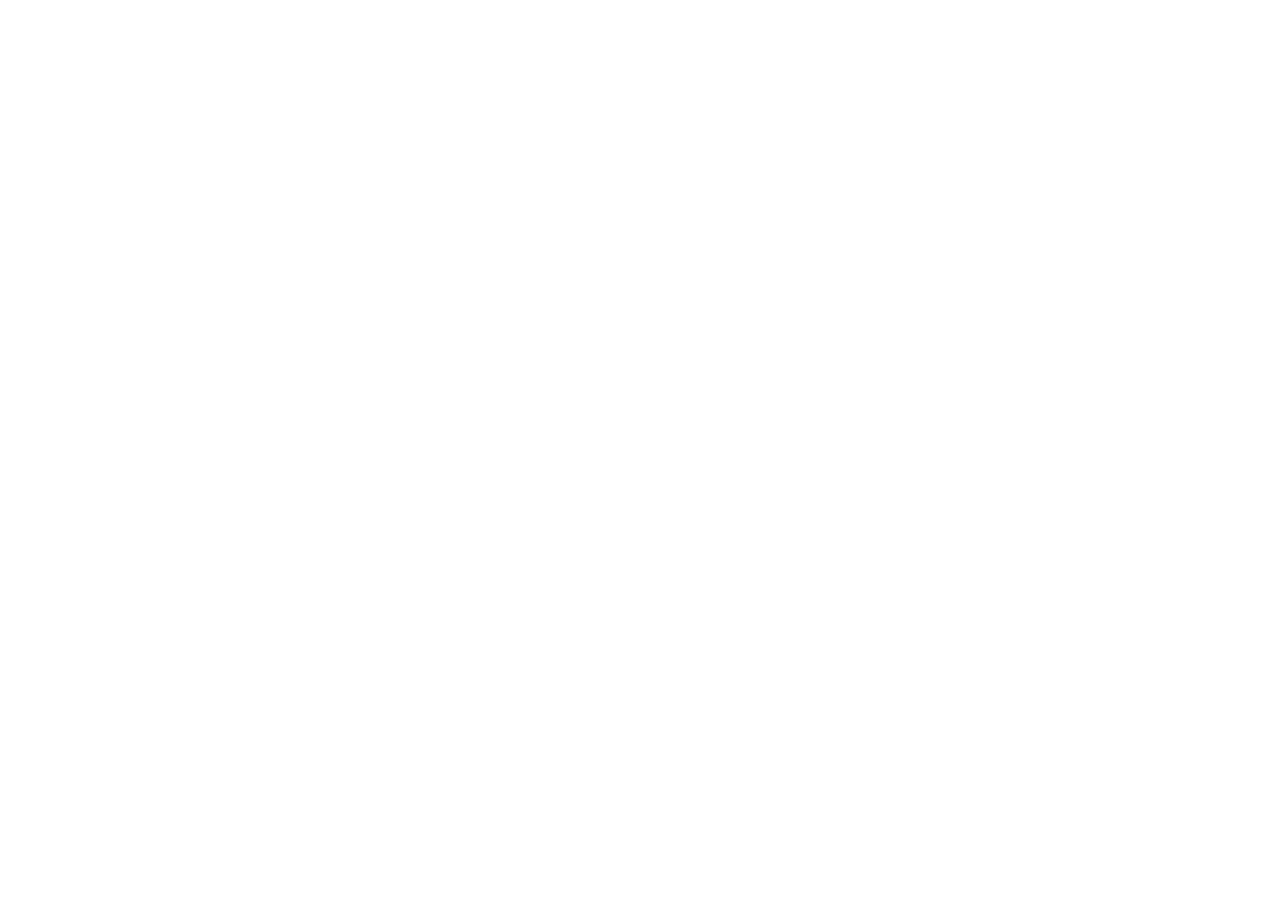
==== id1.html @ c45e6167 "first" ====
<html lang="en">
  <head>
    <meta charset="UTF-8" />
    <meta name="viewport" content="width=device-width, initial-scale=1.0" />
    <title>Document</title>
  </head>
  <body>
    <script>
      const per = prompt("how old are you", "19");
      console.log(per);
      const who = prompt("Yaxshi ko'rgan yutuberingiz", "");
      console.log(`https://youtube.com/${who}`);
    </script>
  </body>
</html>
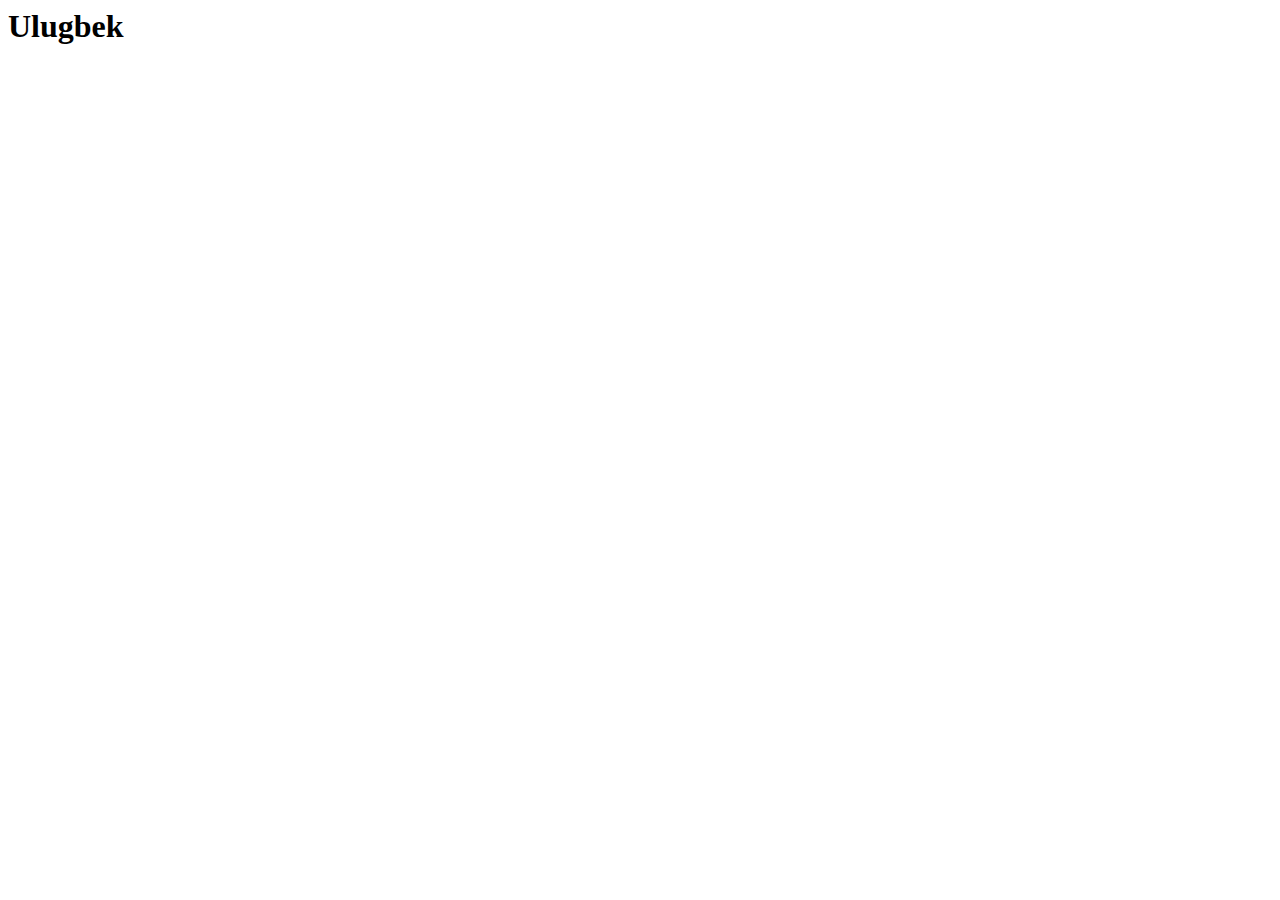
==== commit 5730a703: "1st" ====
--- a/id1.html
+++ b/id1.html
@@ -5,6 +5,8 @@
     <title>Document</title>
   </head>
   <body>
+    <h1>Ulugbek</h1>
+
     <script>
       const per = prompt("how old are you", "19");
       console.log(per);
